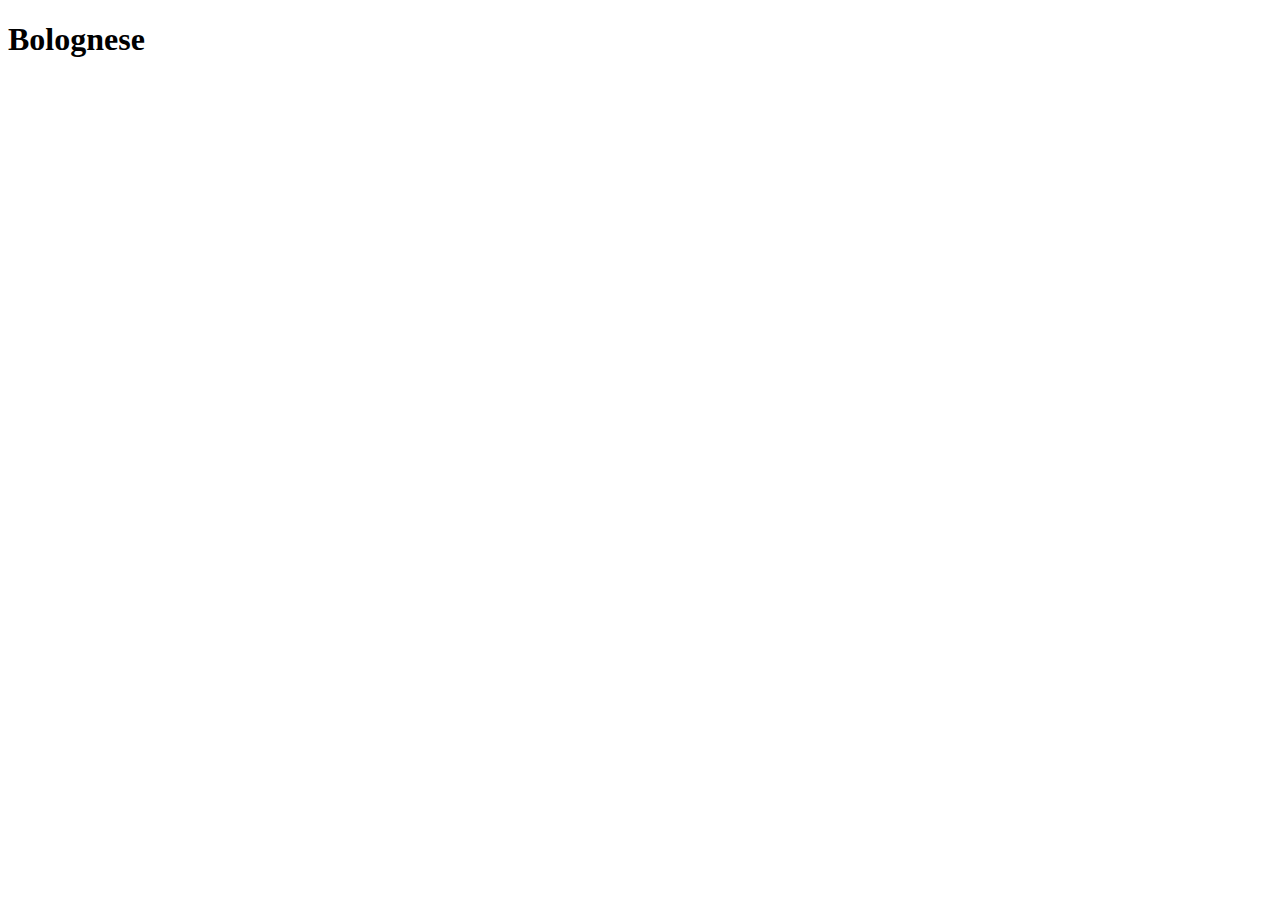
==== recipes/bolognese.html @ 15647b35 "Added new page and linked it to the Homepage" ====
<!DOCTYPE html>
<html lang="en">
<head>
    <meta charset="UTF-8">
    <meta name="viewport" content="width=device-width, initial-scale=1.0">
    <title>Bolognese Recipe</title>
</head>
<body>
    <h1>Bolognese</h1>
</body>
</html>
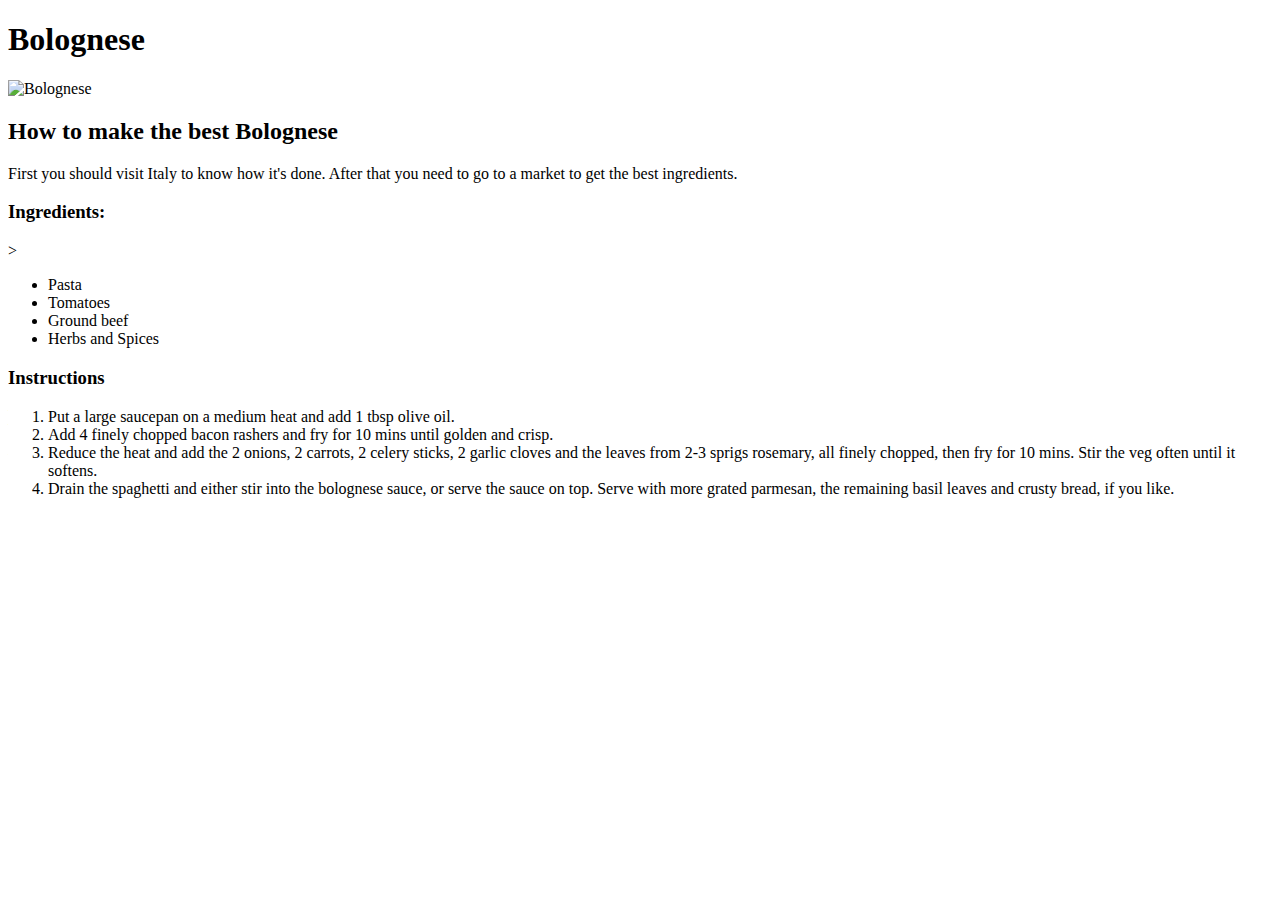
==== commit 0a23395c: "Added content to Bolognese page" ====
--- a/recipes/bolognese.html
+++ b/recipes/bolognese.html
@@ -7,5 +7,22 @@
 </head>
 <body>
     <h1>Bolognese</h1>
+    <img src="https://www.gaumenfreundin.de/wp-content/uploads/2021/10/Bolognese-Sauce.jpg" alt="Bolognese" height="300" width="200">
+    <h2>How to make the best Bolognese</h2>
+    <p>First you should visit Italy to know how it's done. After that you need to go to a market to get the best ingredients.</p>
+    <h3>Ingredients:</h3>
+    <p>><ul>
+        <li>Pasta</li>
+        <li>Tomatoes</li>
+        <li>Ground beef</li>
+        <li>Herbs and Spices</li>
+    </ul></p>
+    <h3>Instructions</h3>
+    <p><ol>
+        <li>Put a large saucepan on a medium heat and add 1 tbsp olive oil.</li>
+        <li>Add 4 finely chopped bacon rashers and fry for 10 mins until golden and crisp.</li>
+        <li>Reduce the heat and add the 2 onions, 2 carrots, 2 celery sticks, 2 garlic cloves and the leaves from 2-3 sprigs rosemary, all finely chopped, then fry for 10 mins. Stir the veg often until it softens.</li>
+        <li>Drain the spaghetti and either stir into the bolognese sauce, or serve the sauce on top. Serve with more grated parmesan, the remaining basil leaves and crusty bread, if you like.</li>
+    </ol></p>
 </body>
 </html>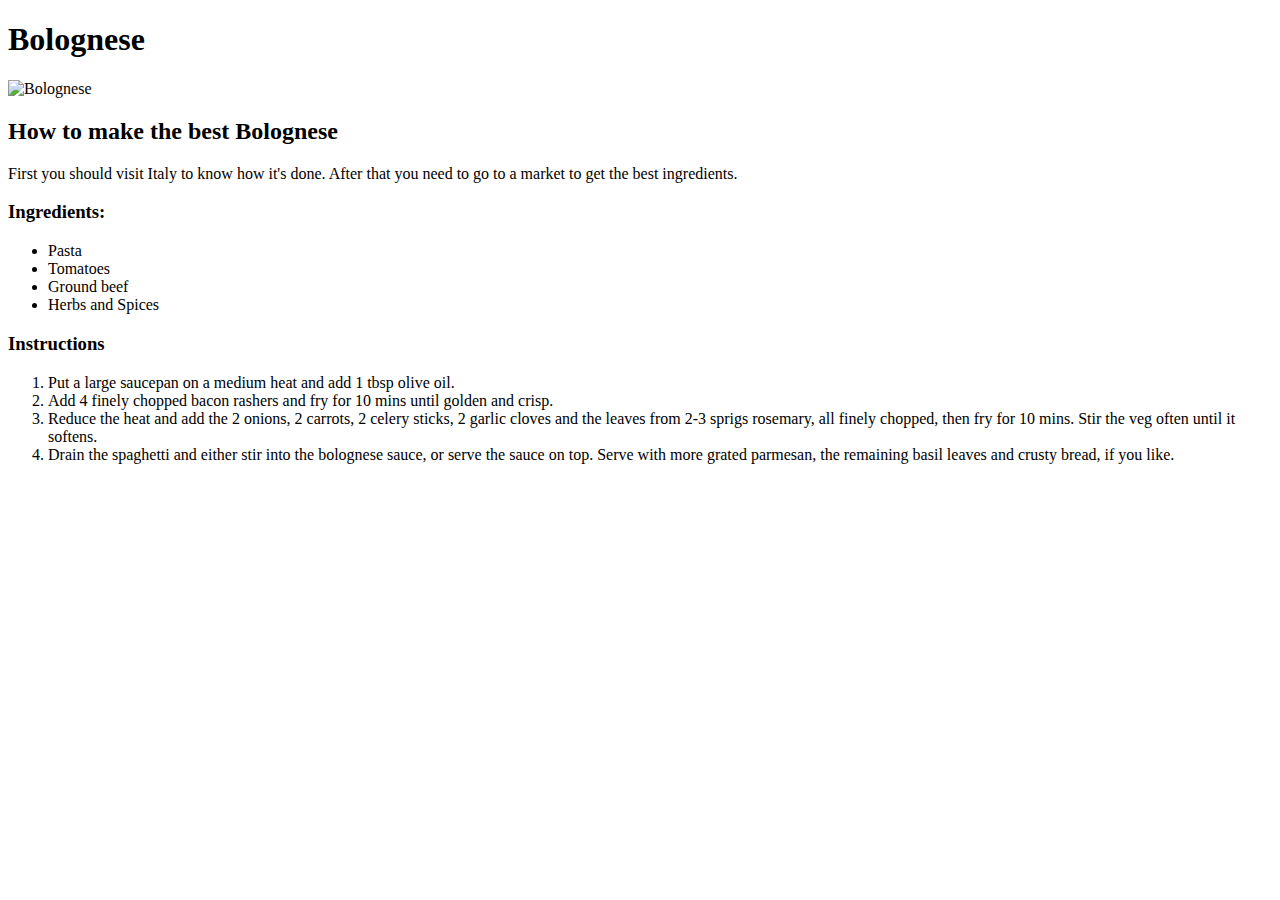
==== commit a052de95: "Fixed a typo on the bolognese page" ====
--- a/recipes/bolognese.html
+++ b/recipes/bolognese.html
@@ -11,7 +11,7 @@
     <h2>How to make the best Bolognese</h2>
     <p>First you should visit Italy to know how it's done. After that you need to go to a market to get the best ingredients.</p>
     <h3>Ingredients:</h3>
-    <p>><ul>
+    <p><ul>
         <li>Pasta</li>
         <li>Tomatoes</li>
         <li>Ground beef</li>
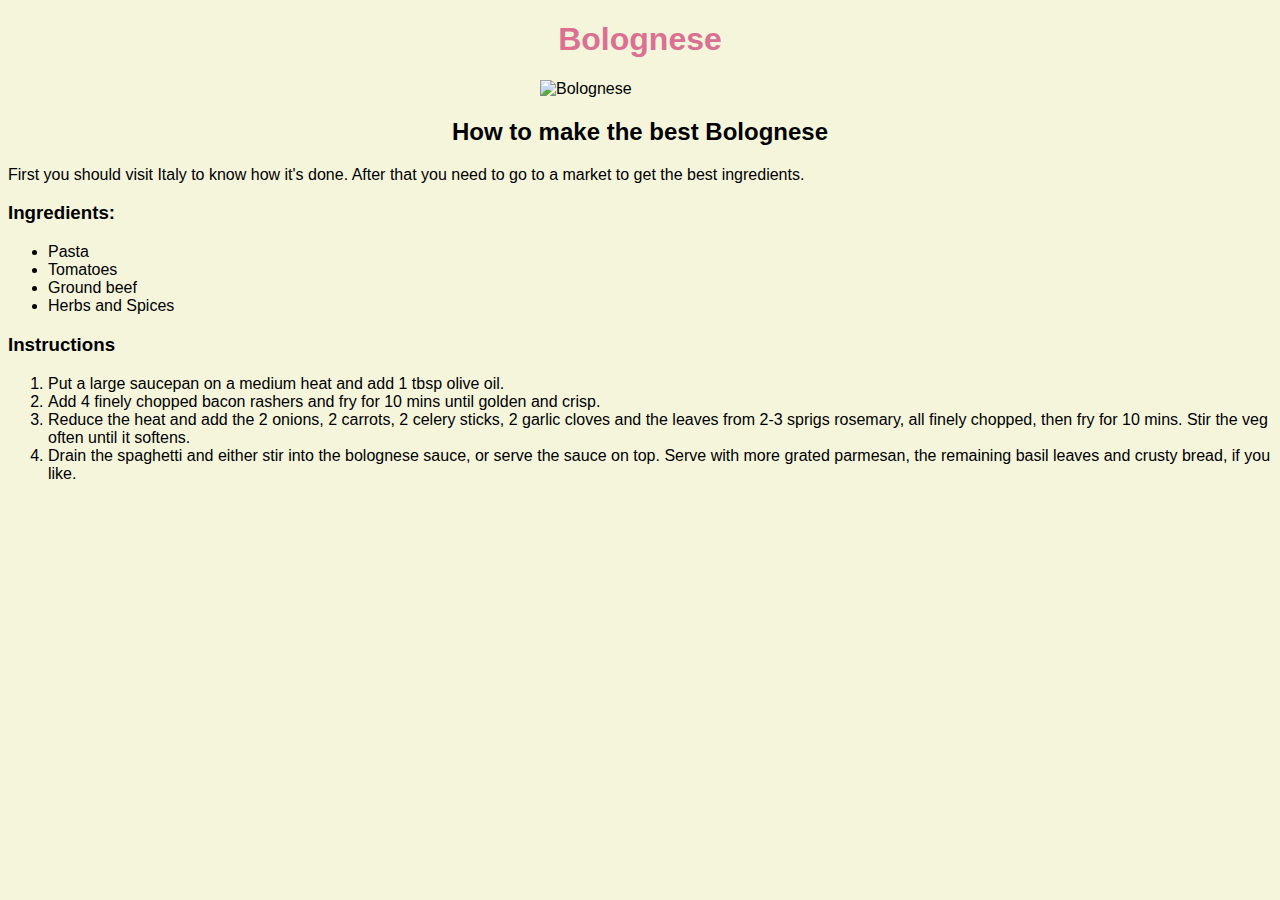
==== commit 0977cf25: "Adjusted the Recipe Website" ====
--- a/recipes/bolognese.html
+++ b/recipes/bolognese.html
@@ -3,14 +3,16 @@
 <head>
     <meta charset="UTF-8">
     <meta name="viewport" content="width=device-width, initial-scale=1.0">
+    <link rel="stylesheet" href="../styles.css">
     <title>Bolognese Recipe</title>
 </head>
 <body>
-    <h1>Bolognese</h1>
-    <img src="https://www.gaumenfreundin.de/wp-content/uploads/2021/10/Bolognese-Sauce.jpg" alt="Bolognese" height="300" width="200">
-    <h2>How to make the best Bolognese</h2>
+    <h1 class="headline">Bolognese</h1>
+    <!-- When the height + width value aren’t included, if an image takes longer to load than the rest of the page contents, it won’t take up any space on the page at first but will suddenly cause a drastic shift of the other page contents once it does load in. Explicitly stating a height and width prevents this from happening, as space will be reserved on the page and appear blank until the image loads. -->
+    <img id="bolognese" src="https://www.gaumenfreundin.de/wp-content/uploads/2021/10/Bolognese-Sauce.jpg" alt="Bolognese" height="auto" width="200">
+    <h2 class="h2">How to make the best Bolognese</h2>
     <p>First you should visit Italy to know how it's done. After that you need to go to a market to get the best ingredients.</p>
-    <h3>Ingredients:</h3>
+    <h3 class="h3">Ingredients:</h3>
     <p><ul>
         <li>Pasta</li>
         <li>Tomatoes</li>
--- a/styles.css
+++ b/styles.css
@@ -0,0 +1,24 @@
+body {
+    font-family: Verdana, Geneva, Tahoma, sans-serif;
+    background-color:beige;
+}
+
+.headline {
+    color: palevioletred;
+    text-align: center;
+}
+
+.recipe {
+    color: lightseagreen;
+}
+
+#bolognese, 
+#guacamole {
+    display: block;
+    margin-left: auto;
+    margin-right: auto;
+}
+
+.h2 {
+    text-align: center;
+}